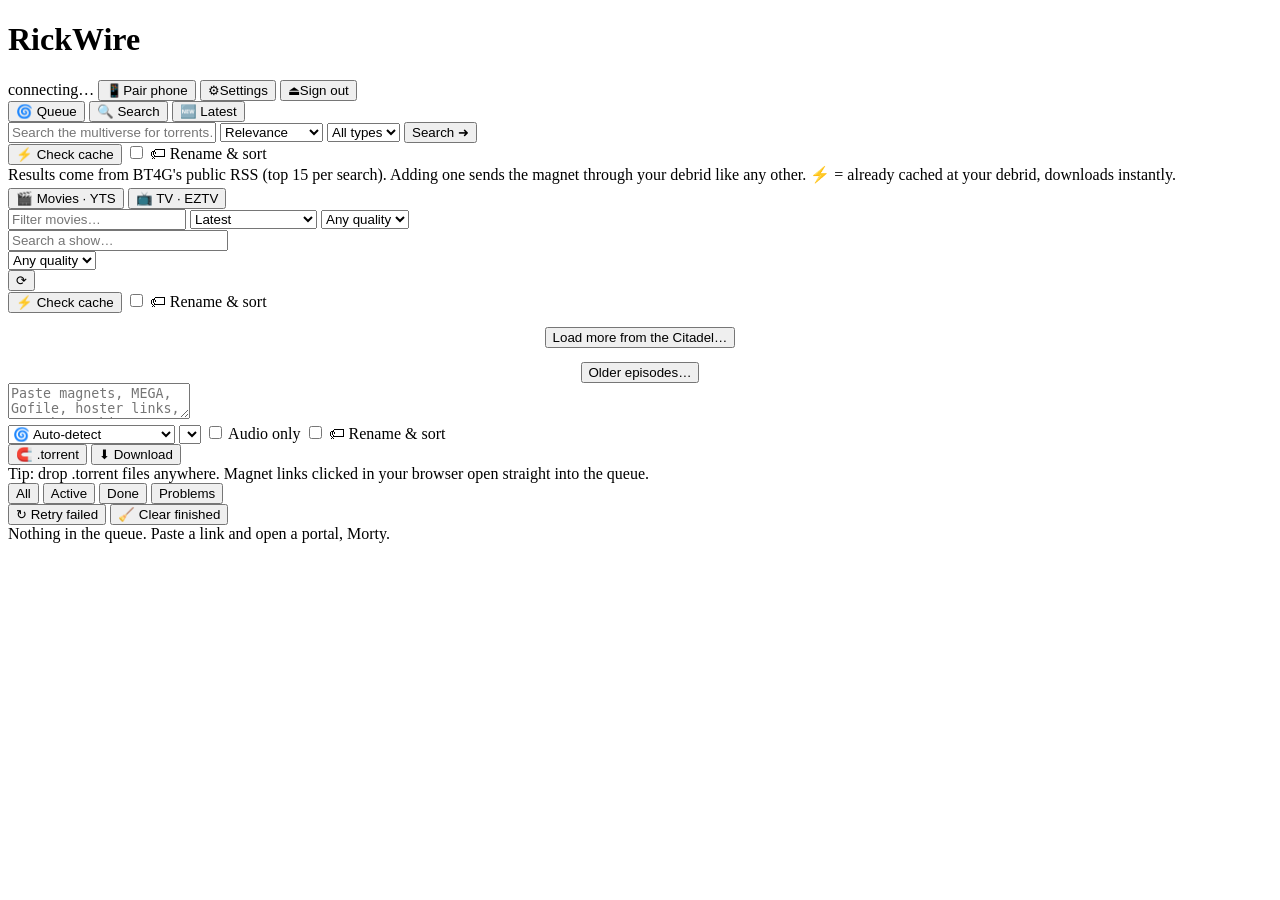
==== rickwire/web/index.html @ 6b296b1f "RickWire 0.2.7" ====
<!doctype html>
<html lang="en">
<head>
  <meta charset="utf-8">
  <meta name="viewport" content="width=device-width, initial-scale=1, viewport-fit=cover">
  <meta name="theme-color" content="#070a12">
  <title>RickWire</title>
  <link rel="manifest" href="/manifest.webmanifest">
  <link rel="icon" href="/icons/icon-192.png">
  <link rel="apple-touch-icon" href="/icons/apple-touch-icon.png">
  <link rel="stylesheet" href="/style.css">
</head>
<body>
  <header class="top">
    <div class="portal" aria-hidden="true"></div>
    <div class="brand">
      <h1>Rick<span>Wire</span></h1>
      <div class="quote" id="quote"></div>
    </div>
    <div class="spacer"></div>
    <span class="pill" id="conn">connecting…</span>
    <button class="btn admin-only hidden" id="pairBtn" title="Pair a phone"><span>📱</span><span class="label">Pair phone</span></button>
    <button class="btn admin-only hidden" id="settingsBtn" title="Settings"><span>⚙</span><span class="label">Settings</span></button>
    <button class="btn hidden" id="signOutBtn" title="Sign out"><span>⏏</span><span class="label">Sign out</span></button>
  </header>

  <nav class="views" id="views">
    <button data-v="queue" class="on">🌀 Queue <span class="count" id="qCount"></span></button>
    <button data-v="search">🔍 Search</button>
    <button data-v="news">🆕 Latest</button>
  </nav>

  <main id="view-search" class="hidden">
    <form class="card add" id="searchForm">
      <div class="add-row">
        <input type="text" id="searchQ" placeholder="Search the multiverse for torrents… (BT4G)" autocomplete="off" style="flex:1;min-width:200px">
        <select id="searchSort" title="Sort">
          <option value="relevance">Relevance</option><option value="seeders">Most seeders</option>
          <option value="size">Biggest</option><option value="time">Newest</option>
        </select>
        <select id="searchCat" title="Category">
          <option value="all">All types</option><option value="movie">Video</option><option value="audio">Audio</option>
          <option value="app">Apps</option><option value="doc">Docs</option><option value="other">Other</option>
        </select>
        <button class="btn go" type="submit">Search ➜</button>
      </div>
      <div class="add-row">
        <button class="btn cacheBtn" type="button" data-for="searchResults" title="Ask your debrid which of these it already has (they download instantly)">⚡ Check cache</button>
        <label class="check" title="When it finishes, rename and move it into Movies\Title (Year)\ or TV\Show\Season 02\ inside your download folder"><input type="checkbox" class="sortPref"> 🏷 Rename &amp; sort</label>
      </div>
      <div class="drop-hint">Results come from BT4G's public RSS (top 15 per search). Adding one sends the magnet through your debrid like any other.
        ⚡ = already cached at your debrid, downloads instantly.</div>
    </form>
    <section class="results" id="searchResults"></section>
  </main>

  <main id="view-news" class="hidden">
    <div class="bar" style="margin-top:4px">
      <div class="tabs" id="newsTabs">
        <button data-n="yts" class="on">🎬 Movies · YTS</button>
        <button data-n="eztv">📺 TV · EZTV</button>
      </div>
      <div class="spacer"></div>
      <div id="ytsTools" class="inline">
        <input type="text" id="ytsQ" placeholder="Filter movies…" style="width:170px">
        <select id="ytsSort"><option value="latest">Latest</option><option value="rating">Top rated</option>
          <option value="seeds">Most seeded</option><option value="downloads">Most downloaded</option><option value="year">Newest year</option></select>
        <select id="ytsQuality"><option value="all">Any quality</option><option>720p</option><option>1080p</option><option>2160p</option></select>
      </div>
      <div id="eztvTools" class="inline hidden">
        <div class="suggest-wrap">
          <input type="search" id="eztvQ" placeholder="Search a show…" autocomplete="off" style="width:220px">
          <div class="suggest hidden" id="eztvSugg"></div>
        </div>
        <select id="eztvQuality"><option value="">Any quality</option><option>480p</option><option>720p</option><option>1080p</option><option>2160p</option></select>
      </div>
      <button class="btn icon" id="newsRefresh" title="Refresh">⟳</button>
    </div>
    <div class="bar">
      <button class="btn cacheBtn" type="button" data-for="news" title="Ask your debrid which of these it already has (they download instantly)">⚡ Check cache</button>
      <label class="check" title="When it finishes, rename and move it into Movies\Title (Year)\ or TV\Show\Season 02\ inside your download folder"><input type="checkbox" class="sortPref"> 🏷 Rename &amp; sort</label>
    </div>
    <section class="posters" id="ytsGrid"></section>
    <div style="text-align:center;margin-top:14px"><button class="btn hidden" id="ytsMore">Load more from the Citadel…</button></div>
    <div class="show-chip hidden" id="eztvShow"></div>
    <section class="results hidden" id="eztvList"></section>
    <div style="text-align:center;margin-top:14px"><button class="btn hidden" id="eztvMore">Older episodes…</button></div>
  </main>

  <main id="view-queue">
    <section class="card add">
      <textarea id="links" placeholder="Paste magnets, MEGA, Gofile, hoster links, YouTube, Tubi, archive.org, .mpd/.m3u8 manifests… one per line"></textarea>
      <div class="add-row">
        <select id="mode" title="How to fetch">
          <option value="auto">🌀 Auto-detect</option>
          <option value="debrid">🔓 Debrid unrestrict</option>
          <option value="ytdlp">📺 yt-dlp (media)</option>
          <option value="native">Ⓜ Native (MEGA/Gofile)</option>
          <option value="direct">🔗 Direct HTTP</option>
        </select>
        <select id="provider" title="Debrid provider"></select>
        <label class="check"><input type="checkbox" id="audioOnly"> Audio only</label>
        <label class="check" title="When it finishes, rename and move it into Movies\Title (Year)\ or TV\Show\Season 02\ inside your download folder"><input type="checkbox" class="sortPref"> 🏷 Rename &amp; sort</label>
        <div class="spacer"></div>
        <button class="btn" id="torrentBtn" title="Upload .torrent files">🧲 .torrent</button>
        <input type="file" id="torrentFile" accept=".torrent,application/x-bittorrent" multiple hidden>
        <button class="btn go" id="addBtn">⬇ Download</button>
      </div>
      <div class="drop-hint">Tip: drop .torrent files anywhere. Magnet links clicked in your browser open straight into the queue.</div>
    </section>

    <div class="bar">
      <div class="tabs" id="tabs">
        <button data-f="all" class="on">All</button>
        <button data-f="active">Active</button>
        <button data-f="done">Done</button>
        <button data-f="error">Problems</button>
      </div>
      <div class="spacer"></div>
      <span class="stats" id="stats"></span>
      <button class="btn hidden" id="retryBtn" title="Try every failed download again">↻ Retry failed</button>
      <button class="btn" id="clearBtn">🧹 Clear finished</button>
    </div>

    <section class="jobs" id="jobs"></section>
    <div class="empty hidden" id="empty">
      <div class="portal"></div>
      <div id="emptyText">Nothing in the queue. Paste a link and open a portal, Morty.</div>
    </div>
  </main>

  <!-- provider picker -->
  <dialog id="pickDlg">
    <div class="dlg-head"><div class="portal"></div><h2>Which dimension, Morty?</h2></div>
    <div class="dlg-body">
      <div class="hint" id="pickName"></div>
      <div class="choices" id="pickChoices"></div>
      <label class="check"><input type="checkbox" id="pickRemember"> Don't ask again — use this one by default</label>
    </div>
    <div class="dlg-foot"><button class="btn" id="pickLater">Later</button></div>
  </dialog>

  <!-- file picker -->
  <dialog id="filesDlg" class="wide">
    <div class="dlg-head"><h2>☑ Which files, Morty?</h2></div>
    <div class="dlg-body">
      <div class="hint" id="filesName"></div>
      <div class="inline">
        <button class="btn" type="button" id="filesAll">All</button>
        <button class="btn" type="button" id="filesNone">None</button>
        <button class="btn" type="button" id="filesVideo">Videos only</button>
        <input type="search" id="filesFilter" placeholder="Filter (e.g. S02E07)…" style="flex:1;min-width:140px">
      </div>
      <div class="file-pick" id="filesList"></div>
    </div>
    <div class="dlg-foot"><span class="hint" id="filesTotal"></span><div class="spacer"></div>
      <button class="btn" id="filesLater">Later</button><button class="btn go" id="filesGo">⬇ Download selected</button></div>
  </dialog>

  <!-- rename & sort preview -->
  <dialog id="sortDlg" class="wide">
    <div class="dlg-head"><h2>🏷 Rename &amp; sort</h2></div>
    <div class="dlg-body">
      <div class="hint" id="sortName"></div>
      <div class="sort-plan" id="sortPlan"></div>
    </div>
    <div class="dlg-foot"><div class="spacer"></div><button class="btn" data-close>Cancel</button><button class="btn go" id="sortGo">Move files</button></div>
  </dialog>

  <!-- pairing -->
  <dialog id="pairDlg">
    <div class="dlg-head"><h2>📱 Pair a phone</h2><button class="btn icon" data-close>✕</button></div>
    <div class="dlg-body">
      <div class="pair-box">
        <img id="pairQr" alt="Pairing QR code">
        <div class="code" id="pairCode">------</div>
        <div class="hint">Scan with your phone camera<span id="pairTypeHint">, or open <b id="pairUrl"></b> and type the code</span>.<br>Expires in <b id="pairTtl">5:00</b>. <span id="pairWhere">Phone must be on your home Wi-Fi.</span></div>
        <div class="hint" id="caHint">First time? Install the <a href="/rickwire-ca.crt" id="caLink">RickWire certificate</a> on the phone so the app can be installed and shared to. See README.</div>
      </div>
    </div>
  </dialog>

  <!-- confirm remove -->
  <dialog id="rmDlg">
    <div class="dlg-head"><h2>Remove download?</h2></div>
    <div class="dlg-body">
      <div id="rmName" class="hint"></div>
      <label class="check admin-only hidden"><input type="checkbox" id="rmFiles"> Also delete downloaded files</label>
    </div>
    <div class="dlg-foot"><button class="btn" data-close>Cancel</button><button class="btn danger" id="rmGo">Remove</button></div>
  </dialog>

  <!-- first-run setup -->
  <dialog id="setupDlg" class="wide">
    <div class="dlg-head"><div class="portal"></div><h2 id="wzTitle">Welcome to RickWire</h2>
      <div class="spacer"></div><span class="hint" id="wzStep"></span></div>
    <div class="dlg-body">
      <section class="wz" data-step="welcome">
        <p class="lead">Wubba lubba dub dub! Let's get you set up. It takes about a minute.</p>
        <p>RickWire downloads in two ways:</p>
        <ul class="wz-list">
          <li><b>🧲 Torrents, magnets and file-hoster links</b> (MEGA, Rapidgator, 1fichier…) go through a
            <b>debrid service</b>. That's a paid account (usually a few dollars a month) that fetches the file on its own fast servers,
            then RickWire pulls it down to your PC over HTTPS. Your PC never joins the torrent swarm.</li>
          <li><b>📺 YouTube, Tubi, archive.org, .mpd / .m3u8 and other media links</b> use yt-dlp and work
            <b>without</b> a debrid account.</li>
        </ul>
        <p class="hint">Your API key is stored in <span class="kr">Windows Credential Manager</span>. It is never written to a file, never shown
          again and never sent to your phone.</p>
      </section>

      <section class="wz hidden" data-step="provider">
        <p class="lead">Pick your debrid service</p>
        <p class="hint">Already have an account? Choose it and paste your API key. Don't have one yet? Use <b>Sign up</b>,
          or skip and add it later in ⚙ Settings.</p>
        <div class="wz-provs" id="wzProvs"></div>
        <div id="wzProvCard"></div>
      </section>

      <section class="wz hidden" data-step="tools">
        <p class="lead">Media tools</p>
        <p class="hint">For YouTube and other media sites RickWire uses yt-dlp, ffmpeg (joins video and audio) and Deno
          (YouTube requires it). They come from each project's official GitHub releases, and every file's checksum is
          checked before use.</p>
        <div class="tools" id="wzTools"></div>
        <div class="inline"><button class="btn go" id="wzToolsGet">⬇ Download what's missing</button>
          <span class="hint" id="wzToolsMsg"></span></div>
      </section>

      <section class="wz hidden" data-step="done">
        <p class="lead">You're all set, Morty!</p>
        <ul class="wz-list" id="wzSummary"></ul>
        <label class="check"><input type="checkbox" id="wzAssoc" checked> Open magnet links and .torrent files with RickWire</label>
        <p class="hint">Tips: paste links into the box on the Queue tab, or drop .torrent files anywhere in the window.
          Use <b>📱 Pair phone</b> to send links from your phone. Closing the window keeps RickWire running in the tray
          (click <b>^</b> next to the clock).</p>
      </section>
    </div>
    <div class="dlg-foot">
      <button class="btn" id="wzSkip">Skip setup</button>
      <div class="spacer"></div>
      <button class="btn" id="wzBack">← Back</button>
      <button class="btn go" id="wzNext">Next →</button>
    </div>
  </dialog>

  <!-- settings -->
  <dialog id="setDlg" class="wide">
    <div class="dlg-head"><h2>⚙ Rick's Garage</h2><button class="btn icon" data-close>✕</button></div>
    <div class="dlg-body" id="setBody">
      <div class="section">
        <h3>Debrid providers</h3>
        <div class="hint">Keys are stored in <span class="kr">Windows Credential Manager</span>, never in files, never sent to your phone, and can't be read back — only replaced.</div>
        <div id="provList" class="section"></div>
        <div class="row"><span>When several are set up</span>
          <select id="s_ask"><option value="1">Ask me every time</option><option value="0">Use the default, don't ask</option></select></div>
        <div class="row"><span>Default provider</span><select id="s_default"></select></div>
        <div class="row"><span>MEGA &amp; hoster links</span>
          <select id="s_hoster"><option value="debrid_first">Through debrid first (no MEGA quota)</option><option value="native_first">Native first</option></select></div>
        <label class="check"><input type="checkbox" id="s_cleanup"> Delete torrent from debrid after it's downloaded</label>
        <label class="check"><input type="checkbox" id="s_pick"> Let me pick which files to download when a torrent has several (season packs, extras)</label>
      </div>

      <div class="section">
        <h3>Downloads</h3>
        <div class="row"><span>Folder</span><div class="inline"><input type="text" id="s_dir"><button class="btn" id="pickDir">Browse</button></div></div>
        <div class="row"><span>Simultaneous downloads</span><input type="number" id="s_conc" min="1" max="10"></div>
        <div class="row"><span>Automatic retries</span><input type="number" id="s_retry" min="0" max="10"
          title="For network drops, busy servers and expired links. 0 = off"></div>
        <div class="row"><span>yt-dlp format</span><input type="text" id="s_fmt"></div>
        <div class="row"><span>Audio-only format</span>
          <select id="s_afmt"><option>mp3</option><option>m4a</option><option>opus</option><option>flac</option><option>wav</option></select></div>
        <label class="check"><input type="checkbox" id="s_subs"> Subtitles for YouTube and other video sites (embedded in the video)</label>
        <div class="row"><span>Subtitle languages</span><input type="text" id="s_sublangs" placeholder="en.*"
          title="Comma-separated, e.g. en, es. en.* means every English variant (en, en-US, en-GB...)"></div>
        <label class="check"><input type="checkbox" id="s_autosubs"> Use auto-generated captions when there are no real ones</label>
        <div class="row"><span>ffmpeg path</span><input type="text" id="s_ffmpeg" placeholder="auto (RickWire's own copy, then PATH)"></div>
        <div class="hint" id="toolInfo"></div>
      </div>

      <div class="section">
        <h3>Media tools</h3>
        <div class="hint">yt-dlp, ffmpeg and Deno handle YouTube, Tubi, archive.org, .mpd/.m3u8 and other media links.
          RickWire downloads them from each project's official GitHub releases and checks every file's SHA-256 before using it.</div>
        <div class="tools" id="toolList"></div>
        <div class="inline">
          <button class="btn" id="toolCheck">⟳ Check for updates</button>
          <button class="btn go hidden" id="toolRestart">↻ Restart RickWire to use the new yt-dlp</button>
          <span class="hint" id="toolChecked"></span>
        </div>
        <label class="check"><input type="checkbox" id="s_autoyt"> Keep yt-dlp updated automatically (sites change often and break old versions)</label>
        <label class="check"><input type="checkbox" id="s_toolchk"> Check for ffmpeg / Deno updates once a day and let me know</label>
      </div>

      <div class="section">
        <h3>Magnet &amp; .torrent handler</h3>
        <div class="hint" id="assocInfo"></div>
        <div class="inline">
          <button class="btn go" id="assocOn">Register RickWire</button>
          <button class="btn" id="assocOff">Unregister</button>
          <button class="btn" id="defApps">Windows Default apps…</button>
        </div>
      </div>

      <div class="section">
        <h3>Phone / LAN access</h3>
        <label class="check"><input type="checkbox" id="s_lan"> Allow devices on my home network (paired phones only)</label>
        <label class="check"><input type="checkbox" id="s_https"> Use HTTPS with RickWire's local certificate (needed to install the PWA)</label>
        <div class="row"><span>LAN port</span><input type="number" id="s_lanport" min="1024" max="65535"></div>
        <div class="row"><span>Extra allowed networks</span><input type="text" id="s_cidrs" placeholder="e.g. 100.64.0.0/10 (Tailscale) — private ranges are always allowed"></div>
        <div class="hint" id="lanInfo"></div>
        <div class="devices" id="devList"></div>
      </div>

      <div class="section">
        <h3>Remote access (outside your home)</h3>
        <div class="hint">Lets you use the phone/web side of RickWire from anywhere, through a reverse proxy such as
          <b>Nginx Proxy Manager</b> with a real HTTPS certificate. Visitors from outside must sign in with the web login
          below; they get the same access as a paired phone (downloads, search, Latest), never your keys or settings.
          Setup steps are in the README (<i>Remote access</i>). Safer alternative: Tailscale (add 100.64.0.0/10 above).</div>

        <div class="sub">
          <b>Web login</b> <span class="hint" id="loginState"></span>
          <div class="row"><span>Username</span><input type="text" id="w_user" autocomplete="off" autocapitalize="none" spellcheck="false"></div>
          <div class="row"><span>Password</span><input type="password" id="w_pass" autocomplete="new-password" placeholder="at least 10 characters"></div>
          <div class="row"><span>Repeat password</span><input type="password" id="w_pass2" autocomplete="new-password"></div>
          <div class="inline"><button class="btn go" id="w_save">Save login</button>
            <button class="btn danger hidden" id="w_remove">Remove login</button></div>
          <div class="hint">Also works at home as an alternative to pairing. Changing the password signs everyone out.</div>
        </div>

        <div class="sub" id="totpBox">
          <b>Two-factor (2FA)</b> <span class="hint" id="totpState"></span>
          <div class="inline"><button class="btn" id="totpStart">Set up 2FA</button>
            <button class="btn danger hidden" id="totpOff">Turn off 2FA</button></div>
          <div id="totpSetup" class="hidden totp-setup">
            <img id="totpQr" alt="2FA QR code">
            <div style="display:grid;gap:8px">
              <div class="hint">Scan with an authenticator app (Google Authenticator, Aegis, 1Password, Bitwarden…) or type this key:</div>
              <code id="totpSecret"></code>
              <div class="inline"><input type="text" id="totpCode" inputmode="numeric" maxlength="7" placeholder="6-digit code" style="width:140px">
                <button class="btn go" id="totpConfirm">Confirm</button></div>
            </div>
          </div>
        </div>

        <div class="sub">
          <b>Reverse proxy</b>
          <label class="check"><input type="checkbox" id="s_remote"> Allow access from outside my home network (through the proxy below)</label>
          <div class="row"><span>Proxy's address</span><input type="text" id="s_proxies" placeholder="IP of the PC running Nginx Proxy Manager, e.g. 192.168.1.20"></div>
          <div class="row"><span>Public address</span><input type="text" id="s_hosts" placeholder="e.g. rickwire.example.com"></div>
          <div class="hint" id="npmInfo"></div>
        </div>

        <div class="sub">
          <b>Signed-in browsers</b>
          <div class="devices" id="sessList"></div>
          <div><button class="btn danger" id="sessAll">Sign out everywhere</button></div>
        </div>
      </div>

      <div class="section">
        <h3>Search &amp; Latest sources</h3>
        <div class="hint">These sites change domains often — update them here if one stops working.</div>
        <div class="row"><span>Torrent search (BT4G)</span><input type="text" id="s_search"></div>
        <div class="row"><span>YTS API</span><input type="text" id="s_yts"></div>
        <div class="row"><span>EZTV API</span><input type="text" id="s_eztv"></div>
      </div>

      <div class="section">
        <h3>Window</h3>
        <label class="check"><input type="checkbox" id="s_tray"> Closing the window keeps RickWire running in the tray</label>
        <label class="check"><input type="checkbox" id="s_min"> Start minimized to tray</label>
        <label class="check"><input type="checkbox" id="s_spin"> Spin the portal logo (untick for a still logo, on phones too)</label>
        <div><button class="btn" id="rerunSetup">🌀 Run first-time setup again</button></div>
      </div>
    </div>
    <div class="dlg-foot"><span class="hint" id="setMsg"></span><div class="spacer"></div><button class="btn" data-close>Close</button><button class="btn go" id="saveSet">Save</button></div>
  </dialog>

  <div class="toasts" id="toasts"></div>
  <script src="/app.js"></script>
</body>
</html>
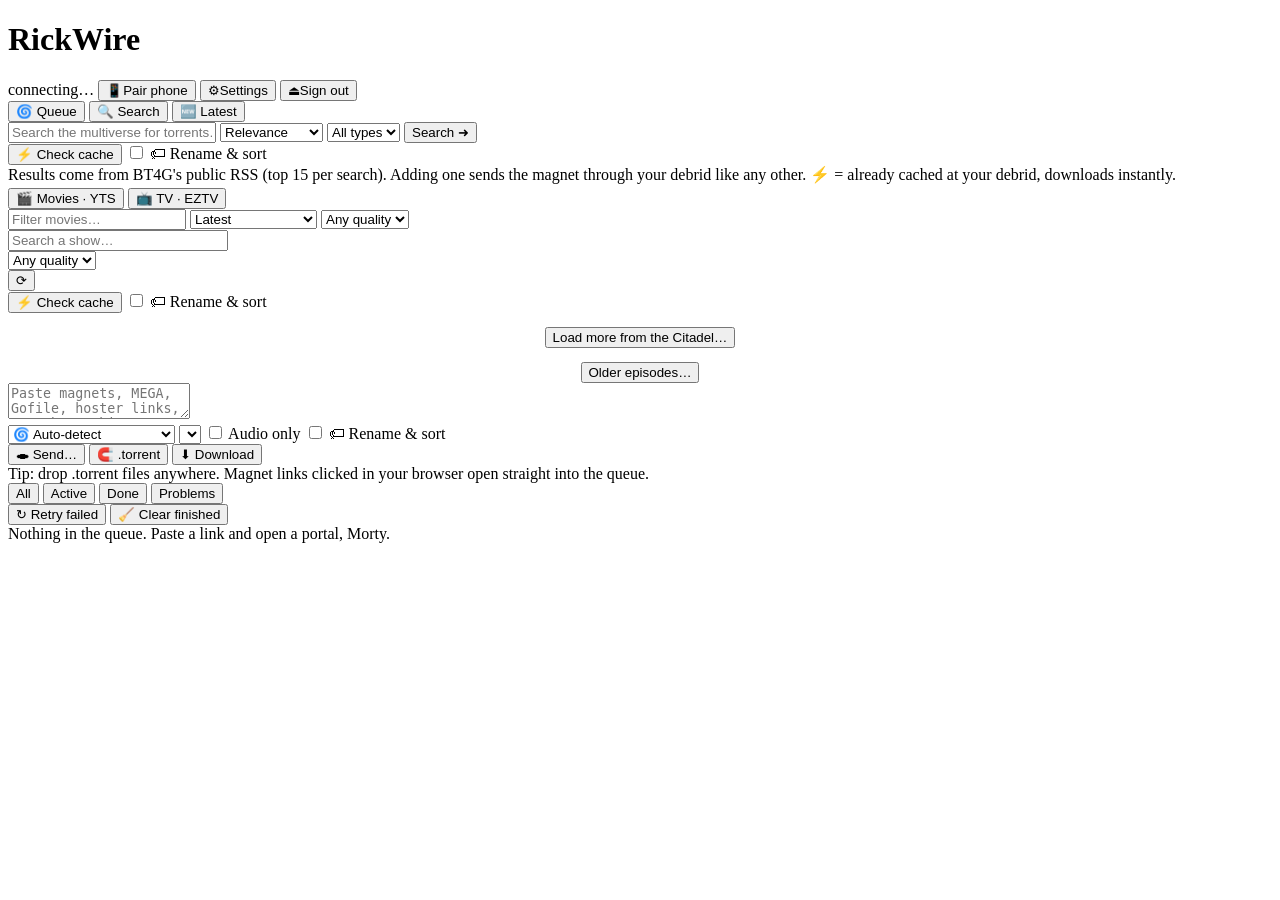
==== commit 7beafe40: "Magic Wormhole: send and receive files with a code (encrypted end to end)" ====
--- a/rickwire/web/index.html
+++ b/rickwire/web/index.html
@@ -89,7 +89,7 @@
 
   <main id="view-queue">
     <section class="card add">
-      <textarea id="links" placeholder="Paste magnets, MEGA, Gofile, hoster links, YouTube, Tubi, archive.org, .mpd/.m3u8 manifests… one per line"></textarea>
+      <textarea id="links" placeholder="Paste magnets, MEGA, Gofile, hoster links, YouTube, Tubi, archive.org, .mpd/.m3u8 manifests, Magic Wormhole codes… one per line"></textarea>
       <div class="add-row">
         <select id="mode" title="How to fetch">
           <option value="auto">🌀 Auto-detect</option>
@@ -102,6 +102,7 @@
         <label class="check"><input type="checkbox" id="audioOnly"> Audio only</label>
         <label class="check" title="When it finishes, rename and move it into Movies\Title (Year)\ or TV\Show\Season 02\ inside your download folder"><input type="checkbox" class="sortPref"> 🏷 Rename &amp; sort</label>
         <div class="spacer"></div>
+        <button class="btn admin-only hidden" id="whSendBtn" title="Send a file or folder to someone with Magic Wormhole">🕳 Send…</button>
         <button class="btn" id="torrentBtn" title="Upload .torrent files">🧲 .torrent</button>
         <input type="file" id="torrentFile" accept=".torrent,application/x-bittorrent" multiple hidden>
         <button class="btn go" id="addBtn">⬇ Download</button>
@@ -181,6 +182,31 @@
   </dialog>
 
   <!-- confirm remove -->
+  <dialog id="whPickDlg">
+    <div class="dlg-head"><h2>🕳 Send with Magic Wormhole</h2></div>
+    <div class="dlg-body">
+      <p class="hint">Pick what to send. RickWire shows a code like <b>7-crossover-clockwork</b>: the other person
+        types it into RickWire, the <code>wormhole</code> command, Warp, Wormhole William or Destiny (Android / iPhone).
+        It's encrypted end to end. Both of you have to be online at the same time, RickWire must stay open until
+        they've received it, and each code works once.</p>
+      <div class="row wh-pick"><button class="btn" id="whFile">📄 A file…</button><button class="btn" id="whFolder">📁 A folder…</button></div>
+    </div>
+    <div class="dlg-foot"><button class="btn" data-close>Cancel</button></div>
+  </dialog>
+
+  <dialog id="whCodeDlg">
+    <div class="dlg-head"><h2>🕳 Wormhole code</h2></div>
+    <div class="dlg-body wh-code">
+      <div class="hint" id="whName"></div>
+      <div class="wh-big" id="whCode"></div>
+      <img id="whQr" alt="QR code for the wormhole code" width="150" height="150">
+      <div class="row"><button class="btn" id="whCopy">📋 Copy code</button><button class="btn" id="whCopyCmd">📋 Copy command</button></div>
+      <p class="hint">They can type the code into RickWire's download box, scan the QR code with Destiny, or run
+        <code id="whCmd"></code>. Keep RickWire open until it says sent.</p>
+    </div>
+    <div class="dlg-foot"><button class="btn" data-close>Close</button></div>
+  </dialog>
+
   <dialog id="rmDlg">
     <div class="dlg-head"><h2>Remove download?</h2></div>
     <div class="dlg-body">
@@ -232,8 +258,8 @@
         <ul class="wz-list" id="wzSummary"></ul>
         <label class="check"><input type="checkbox" id="wzAssoc" checked> Open magnet links and .torrent files with RickWire</label>
         <p class="hint">Tips: paste links into the box on the Queue tab, or drop .torrent files anywhere in the window.
-          Use <b>📱 Pair phone</b> to send links from your phone. Closing the window keeps RickWire running in the tray
-          (click <b>^</b> next to the clock).</p>
+          Use <b>📱 Pair phone</b> to send links from your phone. Closing the window keeps RickWire running <span class="trayhint">in the tray
+          (click <b>^</b> next to the clock)</span>.</p>
       </section>
     </div>
     <div class="dlg-foot">
@@ -279,6 +305,18 @@
       </div>
 
       <div class="section">
+        <h3>🕳 Magic Wormhole</h3>
+        <div class="hint">Paste a wormhole code into the download box to receive; use <b>🕳 Send…</b> (or 📤 on a finished
+          download) to send. Transfers are encrypted end to end; the relay servers only pass them along.</div>
+        <div class="row"><span>Size limit (GB)</span><input type="number" id="s_whmax" min="0" max="100000"
+          title="Incoming transfers bigger than this are refused. 0 = no limit"></div>
+        <div class="row"><span>Relay server</span><input type="text" id="s_whrelay" placeholder="public default (relay.magic-wormhole.io)"
+          title="Your own mailbox server, e.g. wss://relay.example.com/v1 (leave empty for the public one)"></div>
+        <div class="row"><span>Transit relay</span><input type="text" id="s_whtransit" placeholder="public default"
+          title="Your own transit relay, e.g. tcp:relay.example.com:4001 (leave empty for the public one)"></div>
+      </div>
+
+      <div class="section">
         <h3>Media tools</h3>
         <div class="hint">yt-dlp, ffmpeg and Deno handle YouTube, Tubi, archive.org, .mpd/.m3u8 and other media links.
           RickWire downloads them from each project's official GitHub releases and checks every file's SHA-256 before using it.</div>
@@ -369,8 +407,8 @@
 
       <div class="section">
         <h3>Window</h3>
-        <label class="check"><input type="checkbox" id="s_tray"> Closing the window keeps RickWire running in the tray</label>
-        <label class="check"><input type="checkbox" id="s_min"> Start minimized to tray</label>
+        <label class="check"><input type="checkbox" id="s_tray"> Closing the window keeps RickWire running in the <span class="trayname">tray</span></label>
+        <label class="check"><input type="checkbox" id="s_min"> Start minimized to <span class="trayname">tray</span></label>
         <label class="check"><input type="checkbox" id="s_spin"> Spin the portal logo (untick for a still logo, on phones too)</label>
         <div><button class="btn" id="rerunSetup">🌀 Run first-time setup again</button></div>
       </div>
